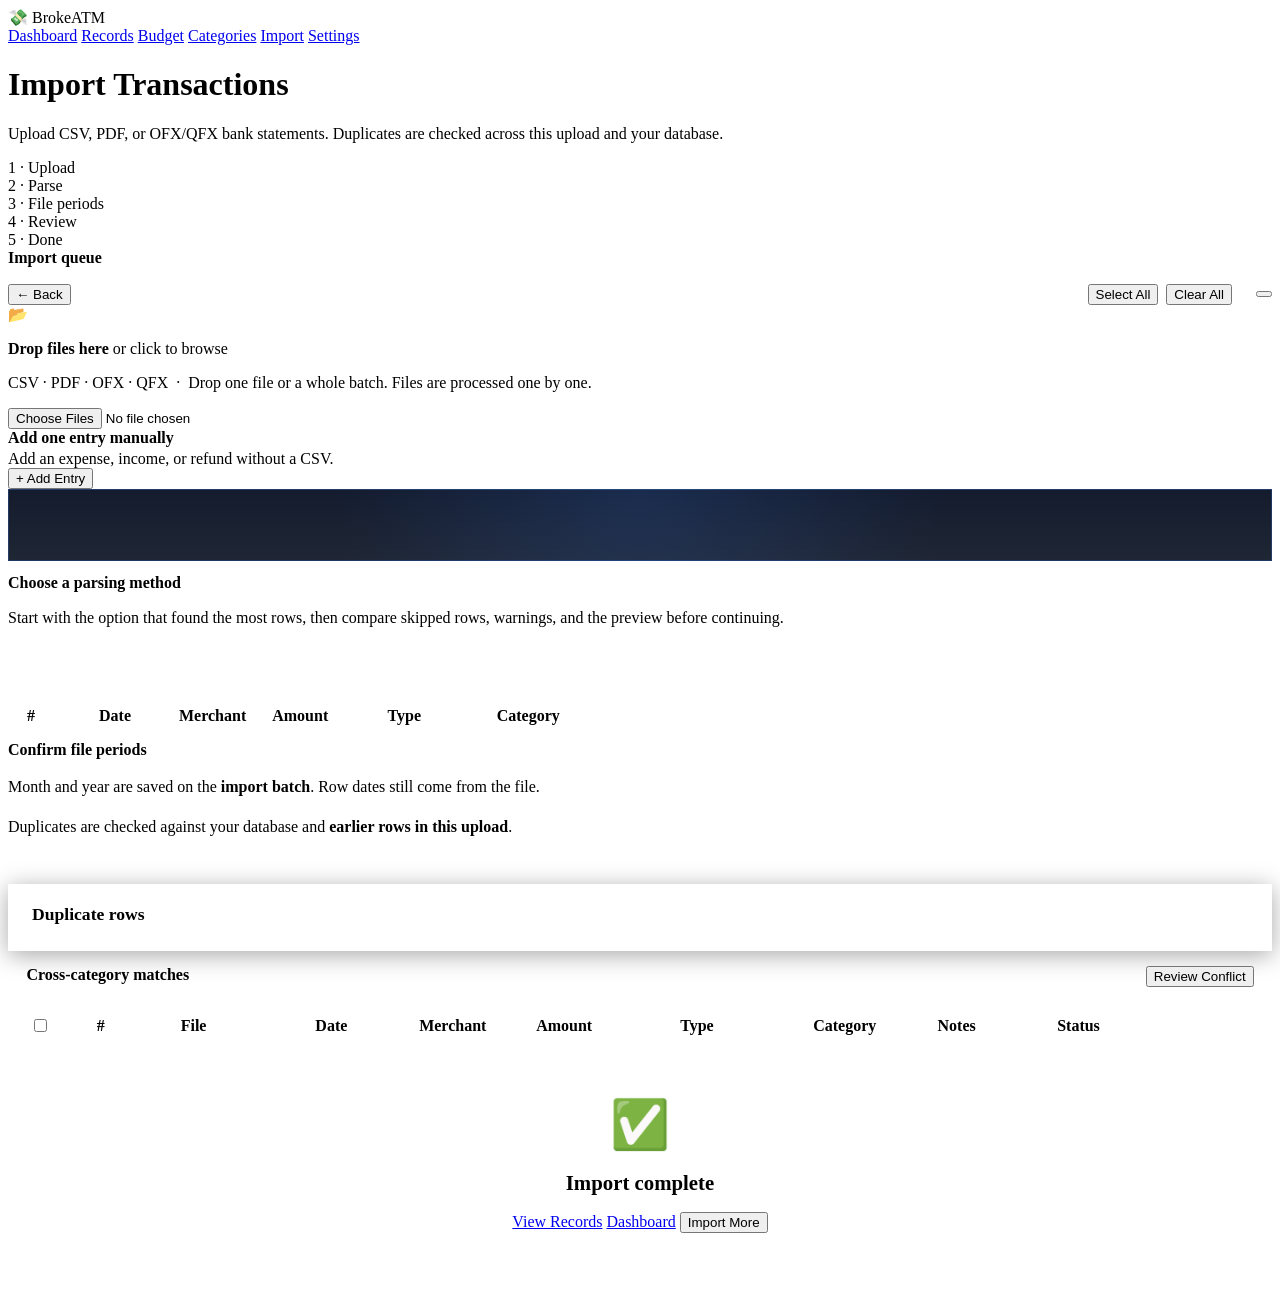
==== app/templates/index.html @ e4cf2bb6 "ui bug fixes" ====
<!DOCTYPE html>
<html lang="en">
<head>
  <meta charset="UTF-8" />
  <meta name="viewport" content="width=device-width, initial-scale=1.0" />
  <meta http-equiv="Cache-Control" content="no-cache, no-store, must-revalidate" />
  <meta http-equiv="Pragma" content="no-cache" />
  <meta http-equiv="Expires" content="0" />
  <title>Import | BrokeATM</title>
  <link rel="preconnect" href="https://fonts.googleapis.com" />
  <link href="https://fonts.googleapis.com/css2?family=Inter:wght@400;500;600;700&display=swap" rel="stylesheet" />
  <link rel="stylesheet" href="/static/css/main.css?v=16" />
  <style>
    /* Review table inline inputs */
    #review-table .review-inp,
    #parser-preview-table .review-inp {
      width: 100%;
      min-height: var(--control-height-sm);
      padding: var(--control-pad-sm-y) var(--control-pad-sm-x);
      font-size: var(--control-font-sm);
      background: var(--surface2);
      border: 1px solid transparent;
      border-radius: 8px;
      color: var(--text);
      box-sizing: border-box;
    }
    #review-table .review-inp:focus,
    #parser-preview-table .review-inp:focus {
      outline: none;
      border-color: var(--accent);
      background: var(--surface);
    }
    #review-table select.review-inp,
    #parser-preview-table select.review-inp { cursor: pointer; }
    #review-table tr.review-excluded td,
    #parser-preview-table tr.review-excluded td { opacity: 0.38; }
    #review-table input.row-chk:disabled {
      opacity: 0.4;
      cursor: not-allowed;
      accent-color: var(--muted, #64748b);
    }
    #review-table tr.review-dup,
    #parser-preview-table tr.review-dup { background: rgba(239,68,68,0.12); }
    .review-inp.required-missing {
      border-color: rgba(245,83,83,0.7) !important;
      background: rgba(245,83,83,0.06) !important;
    }
    .badge-missing { background: rgba(245,83,83,0.2); color: #ffa0a0; }
    .review-dup-banner {
      padding: 1.25rem 1.5rem;
      border-radius: var(--radius);
      border: 1px solid var(--tone-danger-border);
      border-left: 6px solid var(--danger);
      background: var(--tone-danger-bg);
      box-shadow: 0 4px 24px rgba(0, 0, 0, 0.35);
    }
    .review-dup-banner strong {
      display: block;
      font-size: 1.1rem;
      color: var(--text);
      margin-bottom: 0.35rem;
    }
    .review-dup-banner .review-dup-banner-body {
      font-size: 0.95rem;
      line-height: 1.55;
      color: var(--tone-danger-text);
      max-width: 72rem;
    }
    #review-table td { padding: 0.55rem 0.65rem; vertical-align: middle; }
    #review-table th { padding: 0.7rem 0.65rem; }
    .review-actions-bar {
      display: flex;
      align-items: center;
      justify-content: space-between;
      gap: 0.5rem;
      flex-wrap: wrap;
    }
    .review-table-scroll {
      max-height: min(58vh, calc(100vh - 15rem));
      overflow: auto;
      border-radius: var(--radius);
      border: 1px solid var(--border);
    }
    #review-table thead th {
      position: sticky;
      top: 0;
      z-index: 3;
      background: var(--surface2);
      box-shadow: 0 1px 0 var(--border);
    }
    .review-keyword-banner {
      padding: 0.95rem 1.15rem;
      border-radius: var(--radius);
      border: 1px solid var(--tone-warning-border);
      border-left: 6px solid var(--warning);
      background: var(--tone-warning-bg);
      display: flex;
      align-items: center;
      justify-content: space-between;
      gap: 1rem;
      flex-wrap: wrap;
    }
    .review-keyword-body {
      font-size: 0.9rem;
      line-height: 1.5;
      color: var(--tone-warning-text);
      max-width: 60rem;
    }
    .import-stage-toolbar {
      display: flex;
      flex-direction: column;
      gap: 0.65rem;
    }
    .import-stage-toolbar-main {
      display: flex;
      align-items: center;
      gap: 0.75rem 1rem;
      flex-wrap: wrap;
    }
    .import-stage-toolbar-meta {
      flex: 1 1 18rem;
      min-width: 0;
      display: flex;
      flex-direction: column;
      gap: 0.2rem;
    }
    .import-stage-toolbar-title {
      font-size: 1rem;
      font-weight: 700;
      color: var(--text);
      line-height: 1.2;
    }
    .import-stage-toolbar-detail {
      font-size: var(--font-size-body-sm);
      line-height: 1.45;
      color: var(--text-muted);
    }
    .import-stage-toolbar-secondary {
      display: flex;
      align-items: center;
      gap: 0.5rem;
      flex-wrap: wrap;
      margin-left: auto;
    }
    .import-stage-toolbar-primary {
      white-space: nowrap;
    }

    /* ── Parser selection ──────────────────────────────────────────── */
    .parser-tabs { display: flex; flex-wrap: wrap; gap: 0.5rem; margin-top: 0.85rem; }
    .parser-tab {
      display: flex; flex-direction: column; gap: 0.4rem;
      padding: 0.65rem 1rem;
      border-radius: var(--radius);
      border: 1px solid var(--border);
      background: var(--surface2);
      cursor: pointer;
      transition: border-color 0.15s, background 0.15s;
      min-width: 172px;
    }
    .parser-tab:hover { border-color: var(--accent); }
    .parser-tab.active { border-color: var(--accent); background: rgba(124,130,255,0.12); }
    .parser-tab.rows-high:not(.active) { border-color: rgba(16,185,129,0.34); }
    .parser-tab.rows-mid:not(.active) { border-color: rgba(245,158,11,0.28); }
    .parser-tab.rows-low:not(.active) { border-color: rgba(239,68,68,0.22); }
    .parser-tab-top {
      display: flex;
      align-items: flex-start;
      justify-content: space-between;
      gap: 0.6rem;
    }
    .parser-tab-name { font-size: 0.88rem; font-weight: 600; color: var(--text); }
    .parser-tab-tags {
      display: flex;
      flex-wrap: wrap;
      justify-content: flex-end;
      gap: 0.3rem;
    }
    .parser-pill {
      padding: 0.14rem 0.42rem;
      border-radius: 999px;
      font-size: 0.66rem;
      font-weight: 700;
      letter-spacing: 0.01em;
      white-space: nowrap;
      border: 1px solid transparent;
    }
    .parser-pill-rows {
      color: #9ae6b4;
      background: rgba(16,185,129,0.14);
      border-color: rgba(16,185,129,0.3);
    }
    .parser-row-count {
      font-size: 0.98rem;
      font-weight: 700;
      color: var(--text);
      line-height: 1.2;
    }
    .parser-row-count.high { color: var(--success); }
    .parser-row-count.mid { color: var(--warning); }
    .parser-row-count.low { color: #fca5a5; }
    .parser-row-count.empty { color: var(--text-muted); }
    .parser-tab-meta {
      display: flex;
      align-items: center;
      flex-wrap: wrap;
      gap: 0.35rem 0.65rem;
      font-size: 0.76rem;
      color: var(--text-muted);
    }
    .parser-meta-danger { color: #fca5a5; font-weight: 600; }
    .parser-warning-banner {
      padding: 0.9rem 1.15rem;
      border-radius: var(--radius);
      border: 1px solid var(--tone-warning-border);
      border-left: 6px solid var(--warning);
      background: var(--tone-warning-bg);
    }
    .parser-warning-title { font-size: 0.9rem; font-weight: 600; color: var(--text); margin-bottom: 0.4rem; }
    .parser-warning-list { list-style: none; padding: 0; margin: 0; }
    .parser-warning-list li { font-size: 0.85rem; color: var(--tone-warning-text); padding: 0.1rem 0; }
    .parser-warning-list li::before { content: "⚠ "; }
    .parser-error-list li { color: #fecaca; }
    .parser-error-list li::before { content: "✕ "; }
    .parser-preview-header { padding: 0.55rem 1rem; border-bottom: 1px solid var(--border); }

    /* ── Unknown PDF categories banner ────────────────────────────── */
    .unknown-cats-banner {
      padding: 0.95rem 1.15rem;
      border-radius: var(--radius);
      border: 1px solid var(--tone-warning-border);
      border-left: 6px solid var(--warning);
      background: var(--tone-warning-bg);
    }
    .unknown-cats-title { font-size: 0.95rem; font-weight: 600; color: var(--text); margin-bottom: 0.3rem; }
    .unknown-cats-pills { display: flex; flex-wrap: wrap; gap: 0.4rem; margin: 0.5rem 0 0.75rem; }
    .unknown-cats-pill {
      padding: 0.2rem 0.65rem; border-radius: 99px;
      background: rgba(124,130,255,0.18); border: 1px solid rgba(124,130,255,0.35);
      font-size: 0.78rem; color: var(--accent-hover); font-weight: 500;
    }
    .unknown-cats-actions { display: flex; flex-wrap: wrap; gap: 0.5rem; align-items: center; }

    /* ── Import queue / loading workspace ─────────────────────────── */
    .import-queue-card {
      display: flex;
      flex-direction: column;
      gap: 0.85rem;
    }
    .import-queue-header {
      display: flex;
      align-items: flex-start;
      justify-content: space-between;
      gap: 1rem;
      flex-wrap: wrap;
    }
    .import-queue-tabs {
      display: flex;
      flex-wrap: wrap;
      gap: 0.75rem;
    }
    .import-doc-tab {
      display: flex;
      align-items: stretch;
      min-width: 15rem;
      max-width: 19rem;
      border-radius: var(--radius);
      border: 1px solid var(--border);
      background: var(--surface2);
      overflow: hidden;
    }
    .import-doc-tab.active {
      border-color: var(--accent);
      box-shadow: 0 0 0 1px rgba(124,130,255,0.24);
    }
    .import-doc-tab.state-processing { border-color: rgba(96,165,250,0.34); }
    .import-doc-tab.state-ready { border-color: rgba(16,185,129,0.26); }
    .import-doc-tab.state-error { border-color: rgba(239,68,68,0.34); }
    .import-doc-open {
      flex: 1;
      min-width: 0;
      padding: 0.56rem 0.8rem;
      background: transparent;
      border: 0;
      color: inherit;
      text-align: left;
      cursor: pointer;
    }
    .import-doc-remove {
      align-self: stretch;
      width: 2.4rem;
      border: 0;
      border-left: 1px solid var(--border);
      background: transparent;
      color: var(--text-muted);
      cursor: pointer;
      font-size: 1.05rem;
    }
    .import-doc-remove:hover {
      color: #fecaca;
      background: rgba(239,68,68,0.1);
    }
    .import-doc-name {
      display: block;
      font-size: var(--font-size-body);
      font-weight: 600;
      color: var(--text);
      white-space: nowrap;
      overflow: hidden;
      text-overflow: ellipsis;
    }
    .import-doc-meta {
      display: flex;
      align-items: center;
      flex-wrap: wrap;
      gap: 0.4rem;
      margin-top: 0.35rem;
      font-size: var(--font-size-caption);
      color: var(--text-muted);
    }
    .import-doc-status {
      display: inline-flex;
      align-items: center;
      gap: 0.35rem;
      padding: 0.15rem 0.5rem;
      border-radius: 999px;
      border: 1px solid transparent;
      font-weight: 600;
    }
    .import-doc-status.processing {
      color: #bfdbfe;
      background: rgba(59,130,246,0.14);
      border-color: rgba(59,130,246,0.26);
    }
    .import-doc-status.ready {
      color: #9ae6b4;
      background: rgba(16,185,129,0.14);
      border-color: rgba(16,185,129,0.26);
    }
    .import-doc-status.error {
      color: #fecaca;
      background: rgba(239,68,68,0.14);
      border-color: rgba(239,68,68,0.28);
    }
    .import-processing-panel {
      padding: 2.2rem 2rem;
      border-radius: var(--radius);
      border: 1px solid rgba(59,130,246,0.26);
      background:
        radial-gradient(circle at top, rgba(59,130,246,0.16), transparent 48%),
        linear-gradient(180deg, rgba(15,23,42,0.98), rgba(17,24,39,0.94));
    }
    .import-processing-panel.error-state {
      border-color: rgba(239,68,68,0.34);
      background:
        radial-gradient(circle at top, rgba(239,68,68,0.16), transparent 46%),
        linear-gradient(180deg, rgba(23,11,11,0.98), rgba(28,12,12,0.94));
    }
    .import-processing-body {
      display: flex;
      flex-direction: column;
      align-items: center;
      text-align: center;
      gap: 0.9rem;
      max-width: 36rem;
      margin: 0 auto;
    }
    .import-processing-spinner {
      width: 4rem;
      height: 4rem;
      border-radius: 999px;
      border: 4px solid rgba(148,163,184,0.18);
      border-top-color: var(--accent);
      animation: spin 0.8s linear infinite;
    }
    .import-processing-title {
      font-size: 1.3rem;
      font-weight: 700;
      color: var(--text);
    }
    .import-processing-file {
      font-size: 1rem;
      font-weight: 600;
      color: #dbeafe;
      word-break: break-word;
    }
    .import-processing-copy {
      font-size: 0.95rem;
      line-height: 1.55;
      color: var(--text-muted);
      max-width: 32rem;
    }
    .import-processing-progress {
      font-size: 0.84rem;
      color: #93c5fd;
      letter-spacing: 0.01em;
    }
    .import-processing-actions {
      display: flex;
      gap: 0.75rem;
      flex-wrap: wrap;
      justify-content: center;
      margin-top: 0.4rem;
    }
    @media (max-width: 720px) {
      .import-doc-tab {
        min-width: 100%;
        max-width: none;
      }
      .import-stage-toolbar-main {
        align-items: stretch;
      }
      .import-stage-toolbar-secondary {
        margin-left: 0;
      }
      .import-stage-toolbar-primary {
        width: 100%;
      }
      .import-processing-panel {
        padding: 1.7rem 1.1rem;
      }
      .import-processing-title {
        font-size: 1.1rem;
      }
    }
    .import-queue-title { display: block; font-size: var(--font-size-body); }
    .import-queue-summary { font-size: var(--font-size-caption); margin-top: 0.2rem; }
    .review-selected-count { font-size: var(--font-size-body-sm); }
    .upload-help { font-size: var(--font-size-caption); }
    .manual-entry-title { font-weight: 700; font-size: var(--font-size-body); }
    .manual-entry-copy { font-size: var(--font-size-caption); margin-top: 0.2rem; }
    .parser-step-title { font-size: 1rem; font-weight: 600; }
    .parser-step-copy,
    .step-note {
      font-size: var(--font-size-caption);
      line-height: 1.45;
    }
    .parse-summary { font-size: var(--font-size-body-sm); }
    .review-keyword-title {
      display: block;
      font-size: var(--font-size-body);
      color: var(--text);
      margin-bottom: 0.25rem;
    }
    .done-card {
      text-align: center;
      padding: 3rem;
    }
    .done-title { font-size: 1.3rem; font-weight: 700; }
    .done-actions { justify-content: center; }
    .toast-wide { max-width: 360px; line-height: 1.4; }
    .file-period-header {
      display: grid;
      grid-template-columns: 1fr 10rem 6rem;
      gap: 0.75rem;
      padding: 0 0 0.4rem;
      border-bottom: 1px solid var(--border);
      margin-bottom: 0.6rem;
    }
    .file-period-header-label {
      font-size: var(--font-size-table-head);
      font-weight: 700;
      color: var(--text-muted);
      text-transform: uppercase;
      letter-spacing: 0.06em;
    }
    .file-period-row {
      display: grid;
      grid-template-columns: 1fr 10rem 6rem;
      gap: 0.75rem;
      align-items: center;
      margin-bottom: 0.45rem;
      min-width: 0;
    }
    .file-period-file {
      min-width: 0;
      overflow: hidden;
      text-overflow: ellipsis;
      white-space: nowrap;
      font-weight: 600;
      font-size: var(--font-size-body);
    }
    .file-period-control {
      width: 100%;
      min-height: var(--control-height-sm);
      padding: var(--control-pad-sm-y) var(--control-pad-sm-x);
      border-radius: 8px;
      background: var(--surface2);
      color: var(--text);
      border: 1px solid var(--border);
      font-size: var(--control-font-sm);
    }
    .unknown-cats-copy { font-size: var(--font-size-caption); line-height: 1.5; }
    .unknown-cat-choice {
      display: flex;
      align-items: center;
      gap: 0.6rem;
      padding: 0.32rem 0;
      cursor: pointer;
    }
    .unknown-cat-choice input {
      width: 16px;
      height: 16px;
      accent-color: var(--accent);
      cursor: pointer;
      flex-shrink: 0;
    }
    .dup-badge-hint { font-size: 0.72rem; margin-left: 0.2rem; }
    .dup-import-hint { font-size: 0.72rem; margin-left: 0.25rem; }
    .kw-review-btn { margin-left: 0.3rem; }
    .source-file-cell {
      font-size: var(--font-size-caption);
      max-width: 100px;
      overflow: hidden;
      text-overflow: ellipsis;
    }
    .row-index-cell { font-size: var(--font-size-caption); }
    .preview-category-cell { font-size: var(--font-size-body-sm); }
    .review-amount-inp { width: 96px; }
  </style>
</head>
<body>
<nav>
  <span class="nav-brand">💸 BrokeATM</span>
  <div class="nav-links">
    <a href="/">Dashboard</a>
    <a href="/records">Records</a>
    <a href="/budget">Budget</a>
    <a href="/categories">Categories</a>
    <a href="/import" class="active">Import</a>
    <a href="/settings">Settings</a>
  </div>
</nav>

<div class="page import-page">
  <div class="page-header">
    <h1>Import Transactions</h1>
    <p>Upload CSV, PDF, or OFX/QFX bank statements. Duplicates are checked across this upload and your database.</p>
  </div>

  <div class="steps" id="steps">
    <div class="step active" data-step="1">1 · Upload</div>
    <div class="step" data-step="2">2 · Parse</div>
    <div class="step" data-step="3">3 · File periods</div>
    <div class="step" data-step="4">4 · Review</div>
    <div class="step" data-step="5">5 · Done</div>
  </div>

  <div id="alerts"></div>

  <div id="import-queue-card" class="card mb-2 import-queue-card hidden">
    <div class="import-queue-header">
      <div>
        <strong class="import-queue-title">Import queue</strong>
        <div id="import-queue-summary" class="text-muted import-queue-summary"></div>
      </div>
    </div>
    <div id="import-doc-tabs" class="import-queue-tabs"></div>
  </div>

  <div id="import-stage-toolbar" class="card card-tight mb-2 import-stage-toolbar hidden">
    <div class="import-stage-toolbar-main">
      <button type="button" class="btn btn-secondary" id="btn-stage-back">← Back</button>
      <div class="import-stage-toolbar-meta">
        <strong id="import-stage-title" class="import-stage-toolbar-title"></strong>
        <div id="import-stage-detail" class="import-stage-toolbar-detail"></div>
      </div>
      <div id="import-stage-secondary" class="import-stage-toolbar-secondary">
        <button type="button" class="btn btn-ghost btn-sm hidden" id="btn-select-all">Select All</button>
        <button type="button" class="btn btn-ghost btn-sm hidden" id="btn-deselect-all">Clear All</button>
        <span class="review-selected-count text-muted hidden" id="review-selected-count"></span>
      </div>
      <button type="button" class="btn btn-primary import-stage-toolbar-primary" id="btn-stage-primary"></button>
    </div>
  </div>

  <!-- Step 1: Upload -->
  <div id="step-1" class="hidden">
    <div class="card mb-2">
      <div class="drop-zone" id="drop-zone">
        <div class="drop-icon">📂</div>
        <p><strong>Drop files here</strong> or click to browse</p>
        <p class="mt-1 upload-help">CSV · PDF · OFX · QFX &nbsp;·&nbsp; Drop one file or a whole batch. Files are processed one by one.</p>
        <input type="file" id="file-input" accept=".csv,.pdf,.ofx,.qfx" multiple class="hidden" />
      </div>
    </div>

    <div class="card card-split">
      <div>
        <div class="manual-entry-title">Add one entry manually</div>
        <div class="text-muted manual-entry-copy">Add an expense, income, or refund without a CSV.</div>
      </div>
      <button class="btn btn-primary" id="btn-add-entry-import">+ Add Entry</button>
    </div>
  </div>

  <!-- Step 2: Parser Selection (PDF/OFX only) -->
  <div id="step-2" class="hidden">
    <div id="import-processing-panel" class="import-processing-panel hidden">
      <div id="import-processing-body" class="import-processing-body"></div>
    </div>
    <div id="parser-step-content">
      <div class="card mb-2">
        <h2 id="parser-step-title" class="parser-step-title">Choose a parsing method</h2>
        <p id="parser-step-copy" class="text-muted parser-step-copy" style="margin-top:0.2rem">
          Start with the option that found the most rows, then compare skipped rows, warnings, and the preview before continuing.
        </p>
        <div class="parser-tabs" id="parser-tabs"></div>
      </div>

      <div id="parser-warnings" class="parser-warning-banner mb-2 hidden"></div>
      <div id="parser-unknown-cats" class="unknown-cats-banner mb-2 hidden"></div>

      <div class="card card-flush mb-2">
        <div class="review-table-scroll">
          <table id="parser-preview-table">
            <thead>
              <tr>
                <th style="width:40px">#</th>
                <th style="width:120px">Date</th>
                <th>Merchant</th>
                <th style="width:100px">Amount</th>
                <th style="width:100px">Type</th>
                <th style="width:140px">Category</th>
              </tr>
            </thead>
            <tbody id="parser-preview-tbody"></tbody>
          </table>
        </div>
      </div>

    </div>
  </div>

  <!-- Step 3: Confirm period per file -->
  <div id="step-3" class="card hidden">
    <h2 class="parser-step-title" style="margin-bottom:0.5rem">Confirm file periods</h2>
    <p class="text-muted mb-2 step-note">
      Month and year are saved on the <strong>import batch</strong>. Row dates still come from the file.
    </p>
    <div id="file-periods" class="mt-2"></div>
    <div id="parse-summary" class="mt-2 text-muted parse-summary"></div>
    <p class="mt-2 text-muted step-note">
      Duplicates are checked against your database and <strong>earlier rows in this upload</strong>.
    </p>
  </div>

  <!-- Step 4: Review Rows -->
  <div id="step-4" class="hidden">
    <div id="review-unknown-cats-banner" class="unknown-cats-banner mb-2 hidden"></div>
    <div id="review-dup-banner" class="review-dup-banner mb-2 hidden">
      <strong>Duplicate rows</strong>
      <p id="review-dup-banner-text" class="review-dup-banner-body" style="margin:0"></p>
    </div>
    <div id="review-keyword-banner" class="review-keyword-banner mb-2 hidden">
      <div>
        <strong class="review-keyword-title">Cross-category matches</strong>
        <div id="review-keyword-banner-text" class="review-keyword-body"></div>
      </div>
      <button type="button" class="btn btn-secondary btn-sm" id="btn-review-keyword-conflicts">Review Conflict</button>
    </div>
    <div class="card card-flush mb-2">
      <div class="review-table-scroll">
        <table id="review-table">
          <thead>
            <tr>
              <th style="width:36px;padding-left:0.75rem"><input type="checkbox" id="chk-all" title="Select or clear all rows (including duplicates you opted into)" /></th>
              <th style="width:40px" title="Position in merged upload">#</th>
              <th id="th-source" class="hidden" style="width:100px">File</th>
              <th style="width:130px">Date</th>
              <th>Merchant</th>
              <th style="width:110px">Amount</th>
              <th style="width:110px">Type</th>
              <th style="width:140px">Category</th>
              <th>Notes</th>
              <th style="width:160px">Status</th>
            </tr>
          </thead>
          <tbody id="review-tbody"></tbody>
        </table>
      </div>
    </div>
  </div>

  <!-- Step 5: Done -->
  <div id="step-5" class="card hidden done-card">
    <div style="font-size:3rem;margin-bottom:1rem">✅</div>
    <h2 class="done-title" id="done-title">Import complete</h2>
    <p class="text-muted mt-1" id="done-summary"></p>
    <div class="flex gap-2 mt-3 done-actions">
      <a href="/records" class="btn btn-secondary">View Records</a>
      <a href="/dashboard" class="btn btn-primary">Dashboard</a>
      <button class="btn btn-ghost" onclick="resetImport()">Import More</button>
    </div>
  </div>
</div>

<script src="/static/js/utils.js?v=7"></script>
<script src="/static/js/api.js?v=8"></script>
<script src="/static/js/category-keyword-tools.js?v=2"></script>
<script src="/static/js/keyword-conflict-modal.js?v=22"></script>
<script src="/static/js/category-create-modal.js?v=1"></script>
<script src="/static/js/add-tx-modal.js?v=4"></script>
<script src="/static/js/import-page.js?v=11"></script>

<div class="app-toast toast-wide" id="import-toast"></div>
</body>
</html>
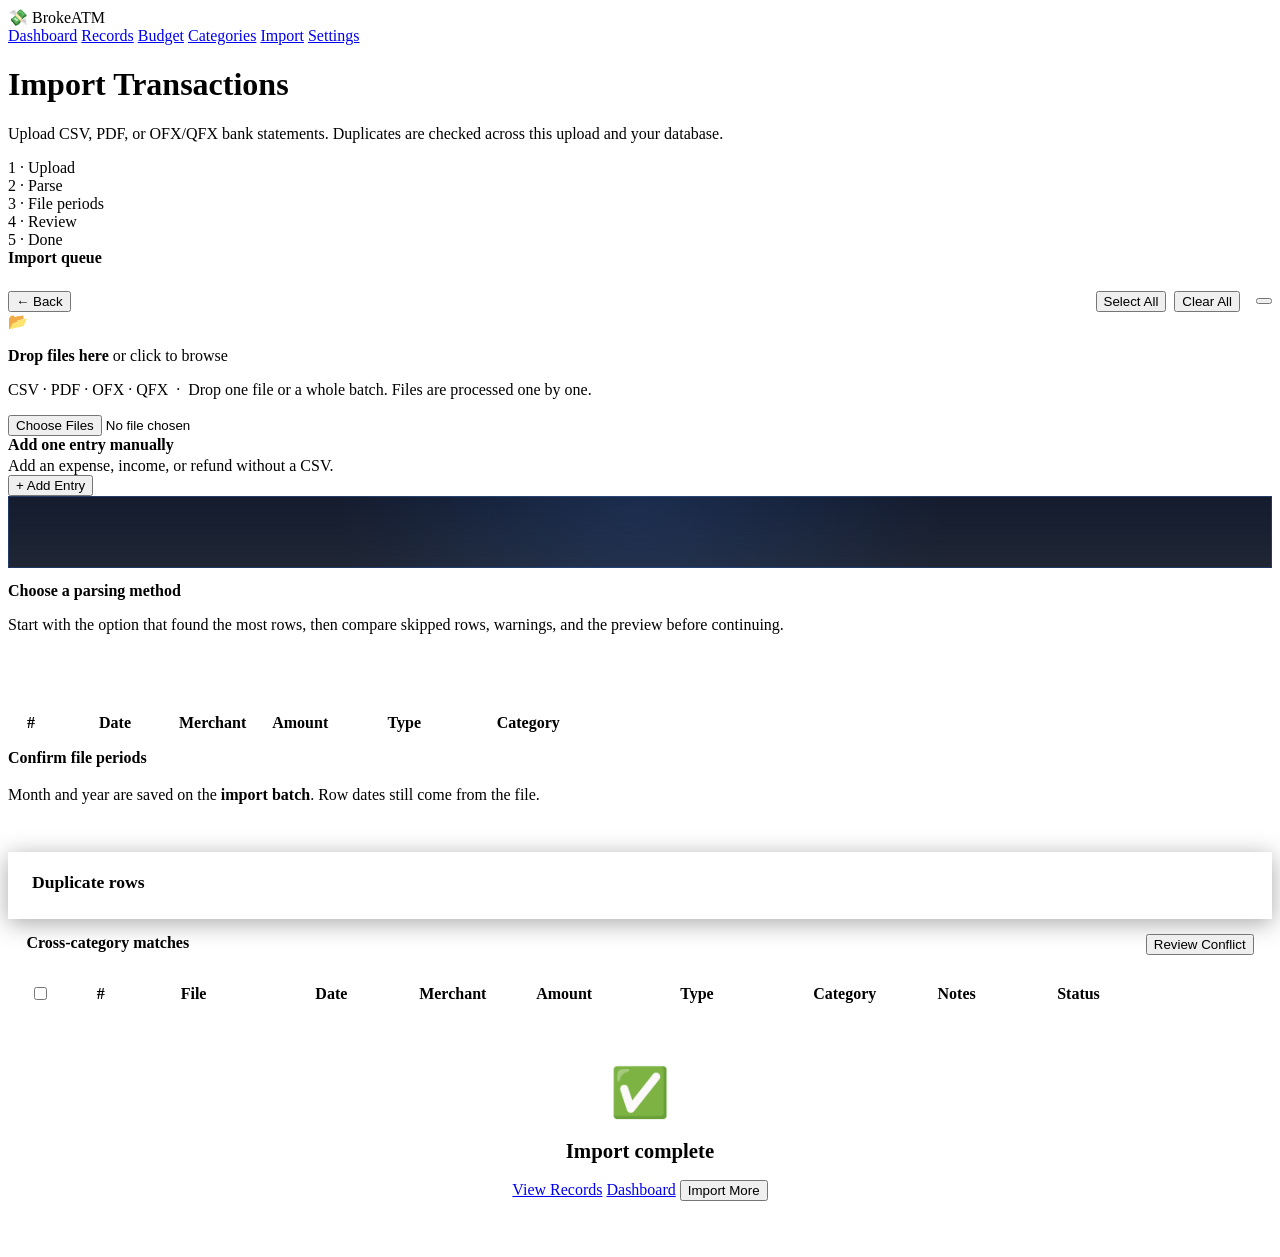
==== commit 2a9642fa: "ui fixes and bug fixes" ====
--- a/app/templates/index.html
+++ b/app/templates/index.html
@@ -9,7 +9,7 @@
   <title>Import | BrokeATM</title>
   <link rel="preconnect" href="https://fonts.googleapis.com" />
   <link href="https://fonts.googleapis.com/css2?family=Inter:wght@400;500;600;700&display=swap" rel="stylesheet" />
-  <link rel="stylesheet" href="/static/css/main.css?v=16" />
+  <link rel="stylesheet" href="/static/css/main.css?v=18" />
   <style>
     /* Review table inline inputs */
     #review-table .review-inp,
@@ -111,6 +111,12 @@
       flex-direction: column;
       gap: 0.65rem;
     }
+    .review-selection-summary {
+      display: flex;
+      justify-content: flex-end;
+      margin-bottom: 0.45rem;
+      padding-right: 0.2rem;
+    }
     .import-stage-toolbar-main {
       display: flex;
       align-items: center;
@@ -134,6 +140,7 @@
       font-size: var(--font-size-body-sm);
       line-height: 1.45;
       color: var(--text-muted);
+      overflow-wrap: anywhere;
     }
     .import-stage-toolbar-secondary {
       display: flex;
@@ -313,10 +320,15 @@
       display: flex;
       align-items: center;
       flex-wrap: wrap;
+      justify-content: space-between;
       gap: 0.4rem;
       margin-top: 0.35rem;
       font-size: var(--font-size-caption);
       color: var(--text-muted);
+    }
+    .import-doc-count {
+      white-space: nowrap;
+      margin-left: auto;
     }
     .import-doc-status {
       display: inline-flex;
@@ -403,6 +415,10 @@
       margin-top: 0.4rem;
     }
     @media (max-width: 720px) {
+      .review-selection-summary {
+        justify-content: flex-start;
+        padding-right: 0;
+      }
       .import-doc-tab {
         min-width: 100%;
         max-width: none;
@@ -435,7 +451,6 @@
       font-size: var(--font-size-caption);
       line-height: 1.45;
     }
-    .parse-summary { font-size: var(--font-size-body-sm); }
     .review-keyword-title {
       display: block;
       font-size: var(--font-size-body);
@@ -558,6 +573,8 @@
     <div id="import-doc-tabs" class="import-queue-tabs"></div>
   </div>
 
+  <div class="review-selection-summary hidden review-selected-count text-muted" id="review-selected-count"></div>
+
   <div id="import-stage-toolbar" class="card card-tight mb-2 import-stage-toolbar hidden">
     <div class="import-stage-toolbar-main">
       <button type="button" class="btn btn-secondary" id="btn-stage-back">← Back</button>
@@ -566,9 +583,8 @@
         <div id="import-stage-detail" class="import-stage-toolbar-detail"></div>
       </div>
       <div id="import-stage-secondary" class="import-stage-toolbar-secondary">
-        <button type="button" class="btn btn-ghost btn-sm hidden" id="btn-select-all">Select All</button>
-        <button type="button" class="btn btn-ghost btn-sm hidden" id="btn-deselect-all">Clear All</button>
-        <span class="review-selected-count text-muted hidden" id="review-selected-count"></span>
+        <button type="button" class="btn btn-ghost hidden" id="btn-select-all">Select All</button>
+        <button type="button" class="btn btn-ghost hidden" id="btn-deselect-all">Clear All</button>
       </div>
       <button type="button" class="btn btn-primary import-stage-toolbar-primary" id="btn-stage-primary"></button>
     </div>
@@ -639,10 +655,6 @@
       Month and year are saved on the <strong>import batch</strong>. Row dates still come from the file.
     </p>
     <div id="file-periods" class="mt-2"></div>
-    <div id="parse-summary" class="mt-2 text-muted parse-summary"></div>
-    <p class="mt-2 text-muted step-note">
-      Duplicates are checked against your database and <strong>earlier rows in this upload</strong>.
-    </p>
   </div>
 
   <!-- Step 4: Review Rows -->
@@ -697,11 +709,12 @@
 
 <script src="/static/js/utils.js?v=7"></script>
 <script src="/static/js/api.js?v=8"></script>
+<script src="/static/js/category-picker-modal.js?v=1"></script>
 <script src="/static/js/category-keyword-tools.js?v=2"></script>
 <script src="/static/js/keyword-conflict-modal.js?v=22"></script>
 <script src="/static/js/category-create-modal.js?v=1"></script>
 <script src="/static/js/add-tx-modal.js?v=4"></script>
-<script src="/static/js/import-page.js?v=11"></script>
+<script src="/static/js/import-page.js?v=13"></script>
 
 <div class="app-toast toast-wide" id="import-toast"></div>
 </body>
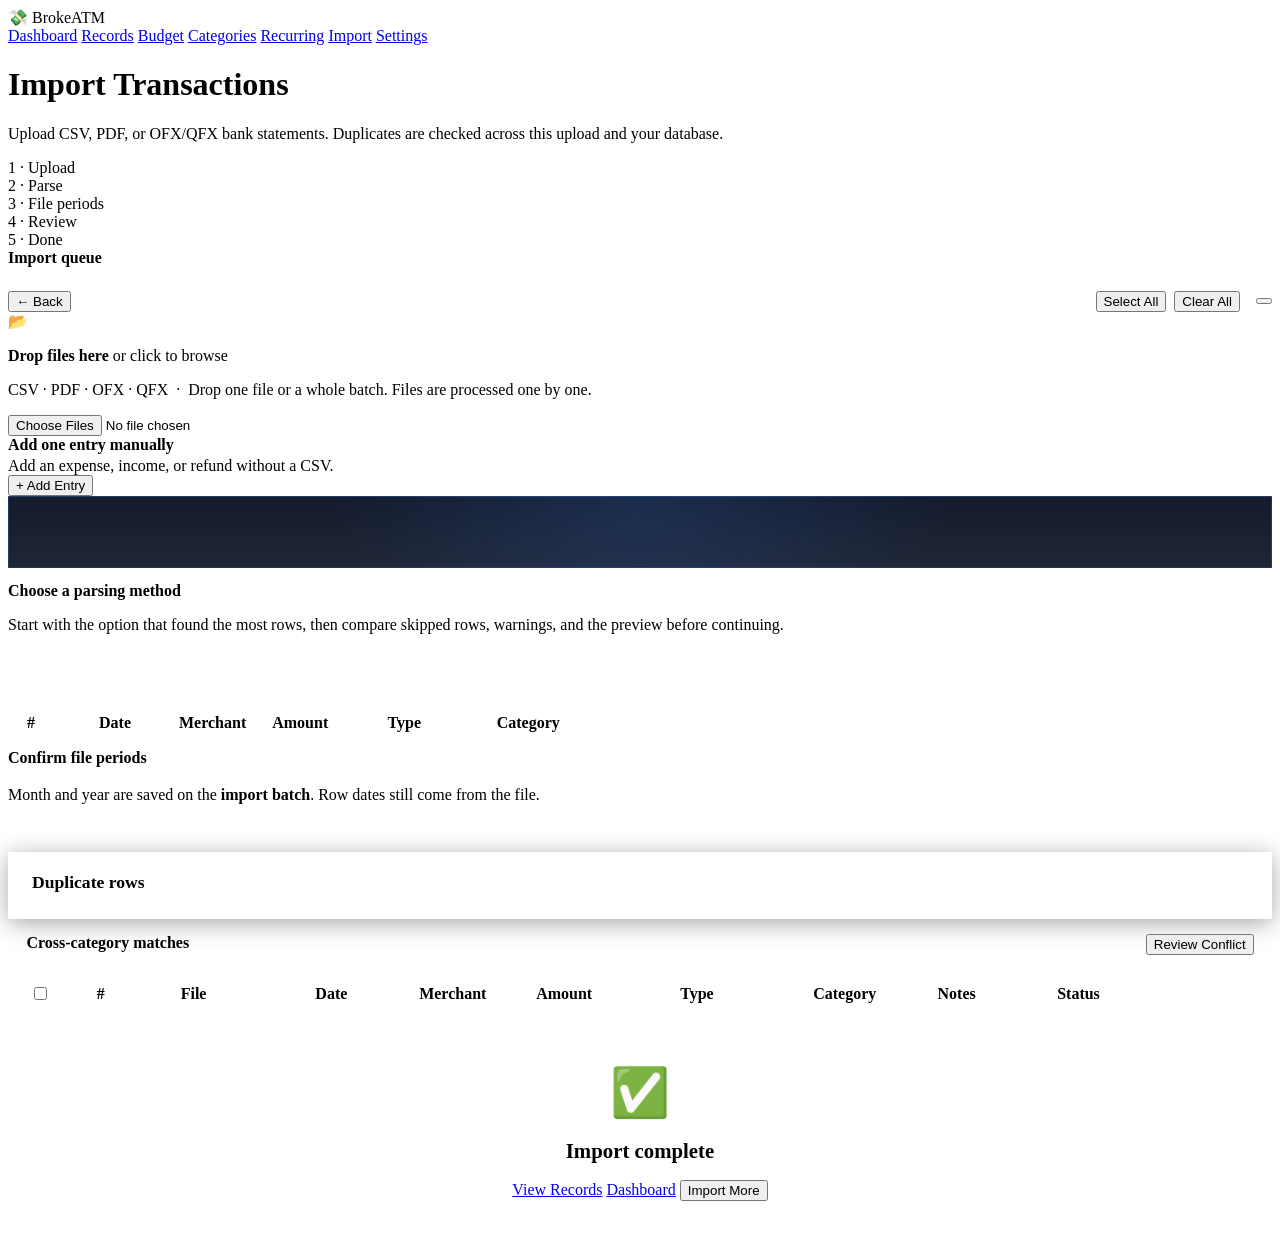
==== commit 65e4a1d5: "bug fixes" ====
--- a/app/templates/index.html
+++ b/app/templates/index.html
@@ -9,7 +9,7 @@
   <title>Import | BrokeATM</title>
   <link rel="preconnect" href="https://fonts.googleapis.com" />
   <link href="https://fonts.googleapis.com/css2?family=Inter:wght@400;500;600;700&display=swap" rel="stylesheet" />
-  <link rel="stylesheet" href="/static/css/main.css?v=18" />
+  <link rel="stylesheet" href="/static/css/main.css?v=19" />
   <style>
     /* Review table inline inputs */
     #review-table .review-inp,
@@ -153,7 +153,6 @@
       white-space: nowrap;
     }
 
-    /* ── Parser selection ──────────────────────────────────────────── */
     .parser-tabs { display: flex; flex-wrap: wrap; gap: 0.5rem; margin-top: 0.85rem; }
     .parser-tab {
       display: flex; flex-direction: column; gap: 0.4rem;
@@ -170,6 +169,8 @@
     .parser-tab.rows-high:not(.active) { border-color: rgba(16,185,129,0.34); }
     .parser-tab.rows-mid:not(.active) { border-color: rgba(245,158,11,0.28); }
     .parser-tab.rows-low:not(.active) { border-color: rgba(239,68,68,0.22); }
+    .parser-tab.needs-dep { opacity: 0.45; cursor: not-allowed; pointer-events: none; }
+    .parser-pill-dep { color: #fdba74; background: rgba(251,146,60,0.14); border-color: rgba(251,146,60,0.3); }
     .parser-tab-top {
       display: flex;
       align-items: flex-start;
@@ -231,7 +232,6 @@
     .parser-error-list li::before { content: "✕ "; }
     .parser-preview-header { padding: 0.55rem 1rem; border-bottom: 1px solid var(--border); }
 
-    /* ── Unknown PDF categories banner ────────────────────────────── */
     .unknown-cats-banner {
       padding: 0.95rem 1.15rem;
       border-radius: var(--radius);
@@ -248,7 +248,6 @@
     }
     .unknown-cats-actions { display: flex; flex-wrap: wrap; gap: 0.5rem; align-items: center; }
 
-    /* ── Import queue / loading workspace ─────────────────────────── */
     .import-queue-card {
       display: flex;
       flex-direction: column;
@@ -542,6 +541,7 @@
     <a href="/records">Records</a>
     <a href="/budget">Budget</a>
     <a href="/categories">Categories</a>
+    <a href="/recurring">Recurring</a>
     <a href="/import" class="active">Import</a>
     <a href="/settings">Settings</a>
   </div>
@@ -707,14 +707,14 @@
   </div>
 </div>
 
-<script src="/static/js/utils.js?v=7"></script>
+<script src="/static/js/utils.js?v=11"></script>
 <script src="/static/js/api.js?v=8"></script>
 <script src="/static/js/category-picker-modal.js?v=1"></script>
 <script src="/static/js/category-keyword-tools.js?v=2"></script>
 <script src="/static/js/keyword-conflict-modal.js?v=22"></script>
-<script src="/static/js/category-create-modal.js?v=1"></script>
-<script src="/static/js/add-tx-modal.js?v=4"></script>
-<script src="/static/js/import-page.js?v=13"></script>
+<script src="/static/js/category-create-modal.js?v=2"></script>
+<script src="/static/js/add-tx-modal.js?v=5"></script>
+<script src="/static/js/import-page.js?v=15"></script>
 
 <div class="app-toast toast-wide" id="import-toast"></div>
 </body>
